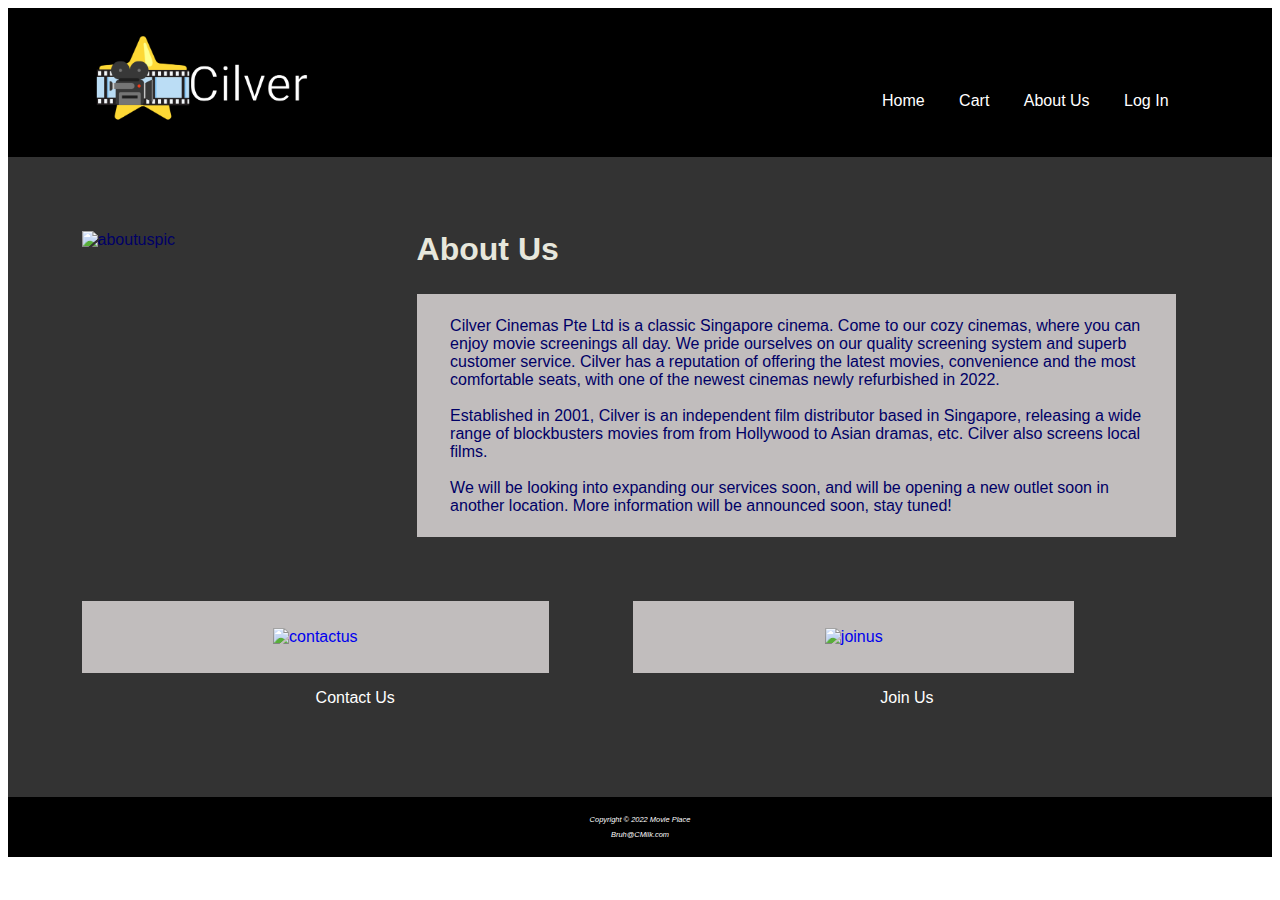
==== aboutus.html @ 68f9d3ee "Added About Us Page" ====
<!DOCTYPE HTML>
<html lang="en">
	<head>
	<title>BruhMilk Tea</title>
	<meta charset="utf-8">
	<link rel="stylesheet" href="stylesheet.css">
	</head>
	<body>
		<div id="wrapper">
			<header>
				<a href="index.html">
				<img src="images/logo.png" alt="logo?" target="_blank" width="100%"
				title="JavaJam" alt="JavaJam"/>
				</a>
				<nav>
					<a href="index.html">Home</a>
					<a href="cart.html">Cart</a>
					<a href="AboutUs.html">About Us</a>
					<a href="Login.html">Log In</a>
				</nav>
			</header>
			<div class="content">
				<div class="row1">
					<img src="images/aboutuspic.png" alt="aboutuspic" target="_blank">
					<h2>About Us</h2>
					<p>Cilver Cinemas Pte Ltd is a classic Singapore cinema. Come to our cozy cinemas, where you can enjoy movie screenings all day. We pride ourselves on our quality screening system and superb customer service. Cilver has a reputation of offering the latest movies, convenience and the most comfortable seats, with one of the newest cinemas newly refurbished in 2022. <br> <br>

					Established in 2001, Cilver is an independent film distributor based in Singapore, releasing a wide range of blockbusters movies from from Hollywood to Asian dramas, etc. Cilver also screens local films. <br> <br>

					We will be looking into expanding our services soon, and will be opening a new outlet soon in another location. More information will be announced soon, stay tuned!
					</p>
				</div>
				<div class="row2">
					<div class="contactjoin">
						<a href="contactus.html">
							<img src="images/contactus.png" alt="contactus" target="_blank">
							<p>Contact Us</p>
						</a>
					</div>
					<div class="contactjoin">
						<a href="job_application.html">
							<img src="images/joinus.png" alt="joinus" target="_blank">
							<p>Join Us</p>
						</a>
					</div>
				</div>
			</div>
			<footer>
				<small><i>Copyright &copy; 2022 Movie Place</i></small> <br>
				<a href="mailto:Jeremy@Chua.com"><small><i>Bruh@CMilk.com</i></small></a>
			</footer>
		</div>
	</body>
</html>
---- stylesheet.css ----
body {
    font-family:Verdana, Arial, sans-serif;
    background-color: #FFFFFF;
}

#points { 
    height: 25vw;
    min-height: 200px;
    margin-left: 35%;
    font-size:150%;
    background-color: #f5f5dd;
    color: #300000;
}
header{ 
    background-color: #000000;
    color: #00005D;
    /* width: 100%; */
    /* min-width:1000px; */
    padding: 1% 7% 1% 7%;
    min-height: 100px;
    max-height: 150px;
    vertical-align: bottom;
}
header img{
    max-height: 120px;
    width: auto;
}
h2 { 
    color: #e7e7dc; 
    font-family: arial, sans-serif;
    font-size:200%;
}
.content {
    padding: 3%; 
}

.movie {
    width: 27%;
    padding: 5px 8px 0px 8px;
    margin: 0px 15px;
    display: inline-block;
}
.movie img {
    width: 100%;
}
.movie p {
    text-align: center;
    color: #f5f5dd;
}
.movie a {
    text-decoration: none;
}
.movie:hover img {
    opacity: 0.7;;
}
.movie:hover p {
    color: grey;
}
#floatleft { 
    margin-left: 4%;
    margin-right: 4%;
    float: left;
}

.navbar {
    float: left;
    width: 150px;
    background-color: #DFD2B4;
    height: 100%;
    position: absolute;
}

nav{
    float: right;
}

nav a {
    padding: 0px 15px;
    text-decoration: none;
    color: #FFFFFF;
    vertical-align: baseline;
    line-height: 100px;
    width: 100px;
    position: relative;
    bottom: -30px;
}

footer { 
    background-color: #000000; 
    font-size:0.7vw;
    text-align: center;
    clear: right;
    padding: 1% 0;
    color: #FFFFFF;
    padding: 15px;
    line-height: 15px;
} 

footer a {
    text-decoration: none;
    color: #FFFFFF;
}

#wrapper { 
    background-color: #333333; 
    color: #000066;
    width: 100%;
    margin: auto;
    min-width:720px;
}
#leftcolumn { 
    width: 10%;
    float: left;
    min-width:80px;
} 
#rightcolumn { 
    margin-left: 155px;
    background-color: #f5f5dd;
    color: #000000;
    min-width:720px;
    min-height: 400px;
}

.row1 {
    margin: 3%;
    padding-bottom: 1%; 
    min-height: 120px
}

.row1 img {
    max-width: 22%;
    height: auto;
    float: left;
}

.row1 h2 {
    margin-left:30%;
}

.row1 p {
    margin-left:30%;
    margin-right: 2%;
    padding: 2% 3% 2% 3%;
    background-color: #c1bdbd;

}

.row2 {
    margin: 3%;
}

.contactjoin {
    width: 49%;
    display: inline-block;
    
}

.contactjoin img {
    width: 30%;
    padding: 5% 35% 5% 35%;
    height: 200px;
    background-color: #c1bdbd;
}

.contactjoin p {
    text-align: center;
    color: #ffffff;
}

.contactjoin a {
    text-decoration: none;
}
.contactjoin:hover img {
    opacity: 0.7;;
}
.contactjoin:hover p {
    color: grey;
}



main {
    width: 100%;
    min-height: 300px;
    display: flex;
    flex-direction: row;
}
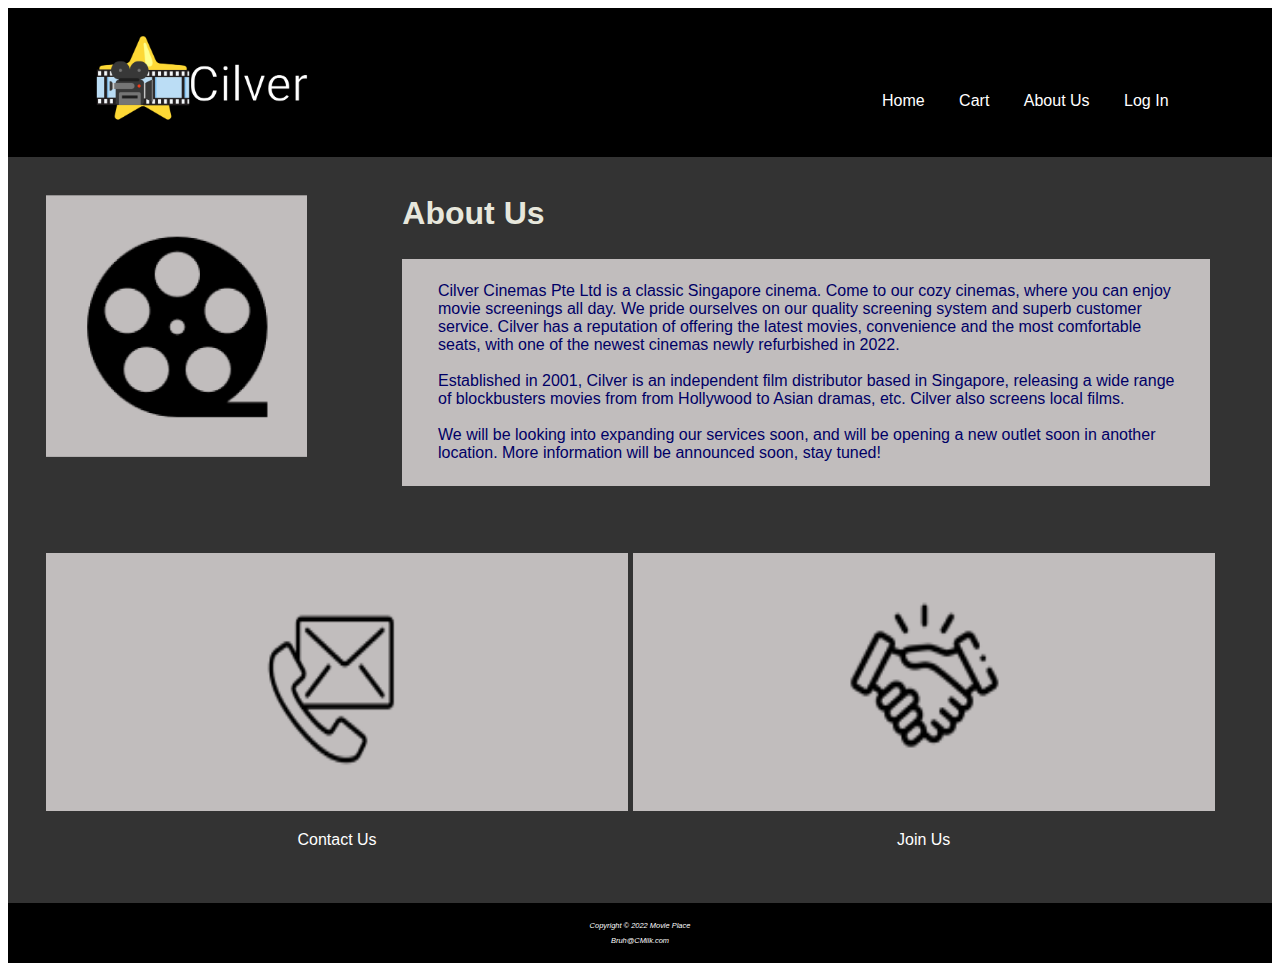
==== commit b9a6d3d2: "Add files via upload" ====
--- a/aboutus.html
+++ b/aboutus.html
@@ -3,7 +3,7 @@
 	<head>
 	<title>BruhMilk Tea</title>
 	<meta charset="utf-8">
-	<link rel="stylesheet" href="stylesheet.css">
+	<link rel="stylesheet" href="aboutus.css">
 	</head>
 	<body>
 		<div id="wrapper">
@@ -19,7 +19,7 @@
 					<a href="Login.html">Log In</a>
 				</nav>
 			</header>
-			<div class="content">
+			<div class="aboutuscontent">
 				<div class="row1">
 					<img src="images/aboutuspic.png" alt="aboutuspic" target="_blank">
 					<h2>About Us</h2>
--- a/aboutus.css
+++ b/aboutus.css
@@ -0,0 +1,187 @@
+body {
+    font-family:Verdana, Arial, sans-serif;
+    background-color: #FFFFFF;
+}
+
+#points { 
+    height: 25vw;
+    min-height: 200px;
+    margin-left: 35%;
+    font-size:150%;
+    background-color: #f5f5dd;
+    color: #300000;
+}
+header{ 
+    background-color: #000000;
+    color: #00005D;
+    /* width: 100%; */
+    /* min-width:1000px; */
+    padding: 1% 7% 1% 7%;
+    min-height: 100px;
+    max-height: 150px;
+    vertical-align: bottom;
+}
+header img{
+    max-height: 120px;
+    width: auto;
+}
+h2 { 
+    color: #e7e7dc; 
+    font-family: arial, sans-serif;
+    font-size:200%;
+}
+.content {
+    padding: 3%; 
+}
+
+.movie {
+    width: 27%;
+    padding: 5px 8px 0px 8px;
+    margin: 0px 15px;
+    display: inline-block;
+}
+.movie img {
+    width: 100%;
+}
+.movie p {
+    text-align: center;
+    color: #f5f5dd;
+}
+.movie a {
+    text-decoration: none;
+}
+.movie:hover img {
+    opacity: 0.7;;
+}
+.movie:hover p {
+    color: grey;
+}
+#floatleft { 
+    margin-left: 4%;
+    margin-right: 4%;
+    float: left;
+}
+
+.navbar {
+    float: left;
+    width: 150px;
+    background-color: #DFD2B4;
+    height: 100%;
+    position: absolute;
+}
+
+nav{
+    float: right;
+}
+
+nav a {
+    padding: 0px 15px;
+    text-decoration: none;
+    color: #FFFFFF;
+    vertical-align: baseline;
+    line-height: 100px;
+    width: 100px;
+    position: relative;
+    bottom: -30px;
+}
+
+footer { 
+    background-color: #000000; 
+    font-size:0.7vw;
+    text-align: center;
+    clear: right;
+    padding: 1% 0;
+    color: #FFFFFF;
+    padding: 15px;
+    line-height: 15px;
+} 
+
+footer a {
+    text-decoration: none;
+    color: #FFFFFF;
+}
+
+#wrapper { 
+    background-color: #333333; 
+    color: #000066;
+    width: 100%;
+    margin: auto;
+    min-width:720px;
+}
+#leftcolumn { 
+    width: 10%;
+    float: left;
+    min-width:80px;
+} 
+#rightcolumn { 
+    margin-left: 155px;
+    background-color: #f5f5dd;
+    color: #000000;
+    min-width:720px;
+    min-height: 400px;
+}
+
+.row1 {
+    margin: 3%;
+    padding-bottom: 1%; 
+    min-height: 120px
+}
+
+.row1 img {
+    max-width: 22%;
+    height: auto;
+    float: left;
+}
+
+.row1 h2 {
+    margin-left:30%;
+}
+
+.row1 p {
+    margin-left:30%;
+    margin-right: 2%;
+    padding: 2% 3% 2% 3%;
+    background-color: #c1bdbd;
+
+}
+
+.row2 {
+    margin: 3%;
+}
+
+.contactjoin {
+    width: 49%;
+    display: inline-block;
+    
+}
+
+.contactjoin img {
+    width: 30%;
+    padding: 5% 35% 5% 35%;
+    height: 200px;
+    background-color: #c1bdbd;
+}
+
+.contactjoin p {
+    text-align: center;
+    color: #ffffff;
+}
+
+.contactjoin a {
+    text-decoration: none;
+}
+.contactjoin:hover img {
+    opacity: 0.7;;
+}
+.contactjoin:hover p {
+    color: grey;
+}
+
+
+
+main {
+    width: 100%;
+    min-height: 300px;
+    display: flex;
+    flex-direction: row;
+}